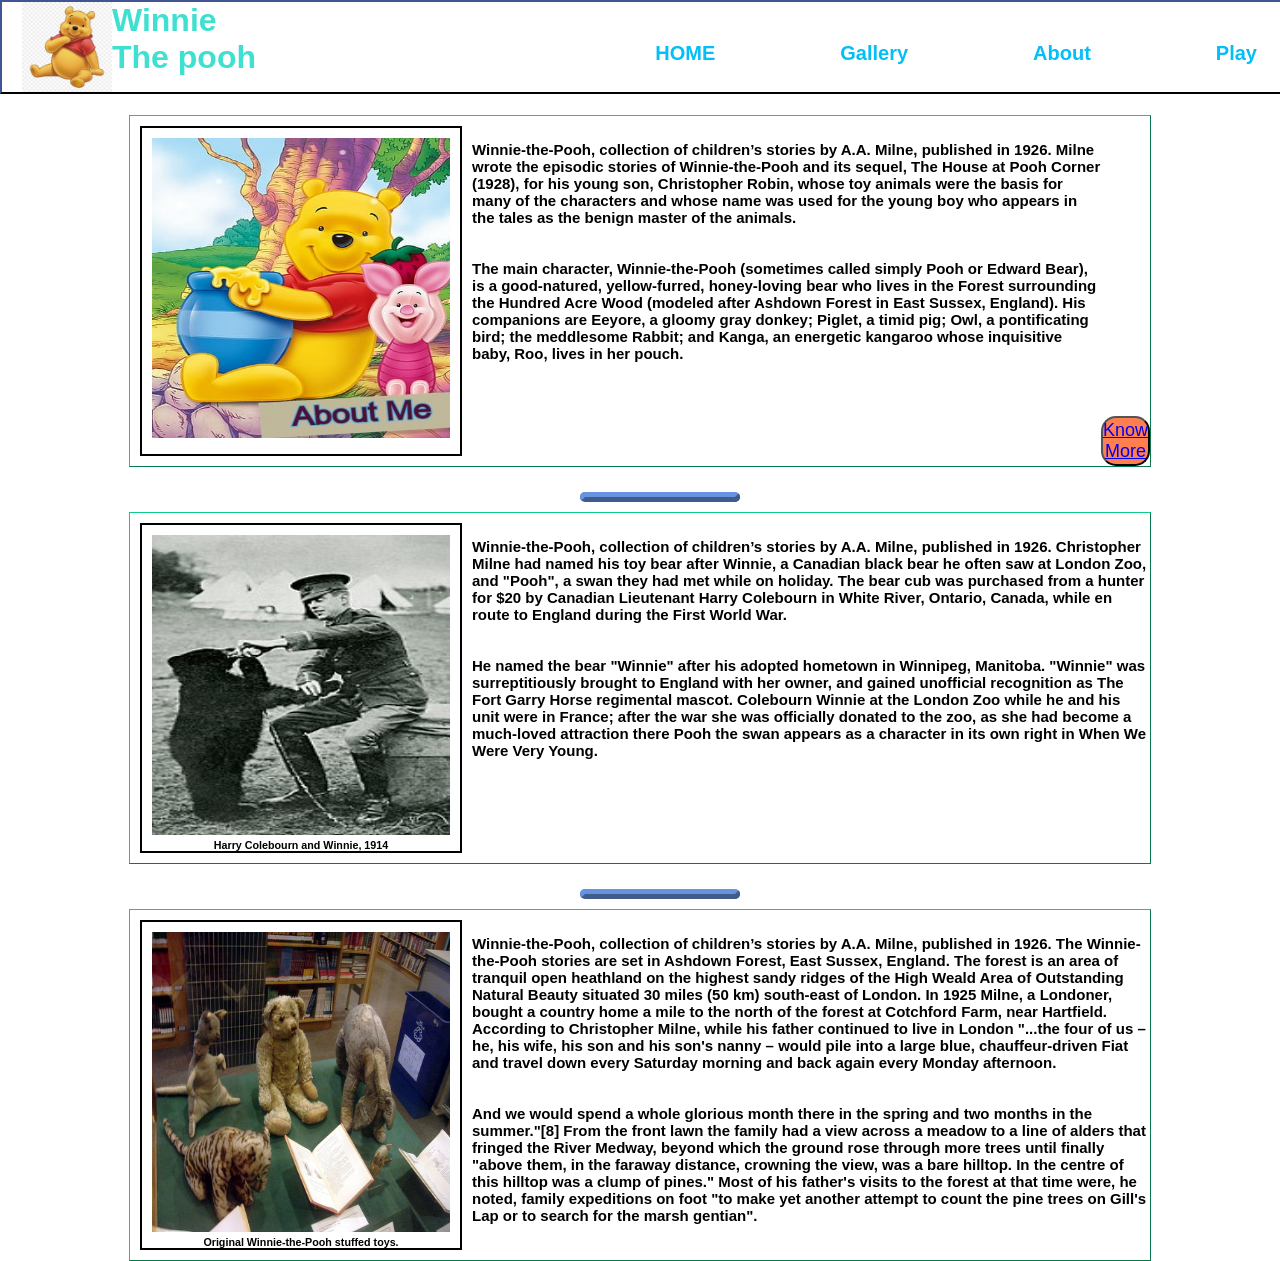
==== about.html @ 19560805 "project1" ====
<!DOCTYPE html>
<html lang="en">
<head>
    <meta charset="UTF-8">
    <meta name="viewport" content="width=device-width, initial-scale=1.0">
    <title>About-Winnie The Pooh</title>
    <link rel="stylesheet" href="style.css" type="text/css">
    <link rel="icon" href="resources/13.png" type="image/icon type">
</head>
<body>
    <div class="class1">
        <img class="class2" src="resources/15.png" alt="logo">
        <h1 style="float: left;color: turquoise;vertical-align: middle;">Winnie <br> The pooh</h1>
        <p class="head1"> <a href="play.html" style="color: rgb(3, 190, 247); text-decoration: none;"> Play </a> </p>
        <p class="head1"> <a href="about.html" style="color: rgb(3, 190, 247); text-decoration: none;"> About </a></p>
        <p class="head1"> <a href="gallery.html" style="color: rgb(3, 190, 247); text-decoration: none;"> Gallery </a> </p>
        <p class="head1"> <a href="index1.html" style="color: rgb(3, 190, 247); text-decoration: none;" >  HOME</a></p>
          </div>
    <div class="gallery about">
        <div class="gallery1 about1"><img style="height: 300px; width: 298px;" src="resources/30.jpg" alt="pic1"> </div>
        <p style="margin-top: 25px;font-weight: bolder;font-size: 15px;text-align: left;">Winnie-the-Pooh, collection of children’s stories by A.A. Milne, published in 1926. 
            Milne wrote the episodic stories of Winnie-the-Pooh and its sequel,
             The House at Pooh Corner (1928), for his young son, Christopher Robin,
              whose toy animals were the basis for many of the characters and whose name was used for
               the young boy who appears in the tales as the benign master of the animals.
               <br>
               <br>
               <br>
               The main character, Winnie-the-Pooh (sometimes called simply Pooh or Edward Bear), is a
                good-natured, yellow-furred, honey-loving bear who lives in the Forest surrounding the 
                Hundred Acre Wood (modeled after Ashdown Forest in East Sussex, England). His companions
                 are Eeyore, a gloomy gray donkey; Piglet, a timid pig; Owl, a pontificating bird; the
                  meddlesome Rabbit; and Kanga, an energetic kangaroo whose inquisitive baby, Roo, lives
                   in her pouch.</p>
                   <button style="height: 50px;font-size: 18px; margin-top: 300px;border-radius: 15px;
                   background-color: coral;"> <a href="https://en.wikipedia.org/wiki/Winnie-the-Pooh">Know More </a></button>
    </div>
    <hr style="margin-top: 25px;width: 150px;text-align: center;margin-left: 580px;border: 5px outset rgb(103, 146, 224);border-radius: 15px; ">
    <div class="gallery about" style="margin-top: 10px;">
        <div class="gallery1 about1"><img style="height: 300px; width: 298px;" src="resources/31.jpg" alt="pic4"> <h6 style="text-align: center;">Harry Colebourn and Winnie, 1914</h6> </div>
        <p style="margin-top: 25px;font-weight: bolder;font-size: 15px;text-align: left;">Winnie-the-Pooh, collection of children’s stories by A.A. Milne, published in 1926. 
            Christopher Milne had named his toy bear after Winnie, a Canadian black bear he often
             saw at London Zoo, and "Pooh", a swan they had met while on holiday. The bear cub was 
             purchased from a hunter for $20 by Canadian Lieutenant Harry Colebourn in White River,
              Ontario, Canada, while en route to England during the First World War.
               <br>
               <br>
               <br>
               He named the bear "Winnie" after his adopted hometown in Winnipeg, Manitoba. "Winnie" was surreptitiously brought to England with her owner,
                and gained unofficial recognition as The Fort Garry Horse regimental mascot. Colebourn 
                 Winnie at the London Zoo while he and his unit were in France; after the war she was officially
                  donated to the zoo, as she had become a much-loved attraction there Pooh the swan appears
                   as a character in its own right in When We Were Very Young.</p>
        
    </div>
    <hr style="margin-top: 25px;width: 150px;text-align: center;margin-left: 580px;border: 5px outset rgb(103, 146, 224);border-radius: 15px; ">
    <div class="gallery about"style="margin-top: 10px;" >
        <div class="gallery1 about1"><img style="height: 300px; width: 298px;" src="resources/32.jpg" alt="pic7"><h6 style="text-align: center;">Original Winnie-the-Pooh stuffed toys. </h6></div>
        <p style="margin-top: 25px;font-weight: bolder;font-size: 15px;text-align: left;">Winnie-the-Pooh, collection of children’s stories by A.A. Milne, published in 1926. 
            The Winnie-the-Pooh stories are set in Ashdown Forest, East Sussex, England.
             The forest is an area of tranquil open heathland on the highest sandy ridges 
             of the High Weald Area of Outstanding Natural Beauty situated 30 miles (50 km)
              south-east of London. In 1925 Milne, a Londoner, bought a country home a mile
               to the north of the forest at Cotchford Farm, near Hartfield. According to Christopher
                Milne, while his father continued to live in London "...the four of us – he, his wife,
                 his son and his son's nanny – would pile into a large blue, chauffeur-driven Fiat and 
                 travel down every Saturday morning and back again every Monday afternoon.
               <br>
               <br>
               <br>
               And we would spend a whole glorious month there in the spring and two months in the
                summer."[8] From the front lawn the family had a view across a meadow to a line of 
                alders that fringed the River Medway, beyond which the ground rose through more trees 
                until finally "above them, in the faraway distance, crowning the view, was a bare 
                hilltop. In the centre of this hilltop was a clump of pines." Most of his father's
                 visits to the forest at that time were, he noted, family expeditions on foot "to 
                 make yet another attempt to count the pine trees on Gill's Lap or to search for the
                  marsh gentian".</p>
        
    </div>
        
</body>
</html>
---- style.css ----
*{
            margin: 0px;
            padding: 0px;
            font-family: 'Lucida Sans', 'Lucida Sans Regular', 'Lucida Grande',
         'Lucida Sans Unicode', Geneva, Verdana, sans-serif;
        }
         .class1{
             height: 90px;
             width: 100%;
             background-color: white;
             border: 2px outset rgb(27, 36, 61);
         } 
         .class2{
             height: 90px;
             width: 90px;
             margin-left: 20px;
             float: left;
             
         }
         .head1{
             font-family: Arial, Helvetica, sans-serif;
             font-weight: bolder;
             font-size: 20px;
             margin-left: 100px;
             margin-right: 25px;
             margin-bottom: 50px;
             float: right;
             margin-top: 40px;
             
         }
         .head1.hover{
             background-color: black;
         }
         .class3{
             float: right;;
             
         }
         .class4{
          margin-top: 50px;
          margin-left: 25px;              
         }
         #id1{
             position: absolute;
             text-align: center;
             top: 50%;
             left: 50%;
             transform: translate(-50%,-50%);
         }
        #id span{
            color: black;
            display: block;
            animation: text 3s 1;
            position: relative;
        }
        @media  (max-width:500px) {
                      body{
                          background-color: rgb(59, 253, 195);
                      }
        }
        .gallery{
            flex-direction: row;
            display: flex;
            border: 1px outset rgb(14, 204, 131);
            margin: 10px;
            flex-direction: row;
            height: 350px;
            width: 1020px;
            margin: auto;
        }
        .gallery1{
            margin: 10px;
            padding: 10px;
            border: 1px dashed black;width: 298px;
              

        }
        .about>.about1{
            border: 2px solid black;
        }
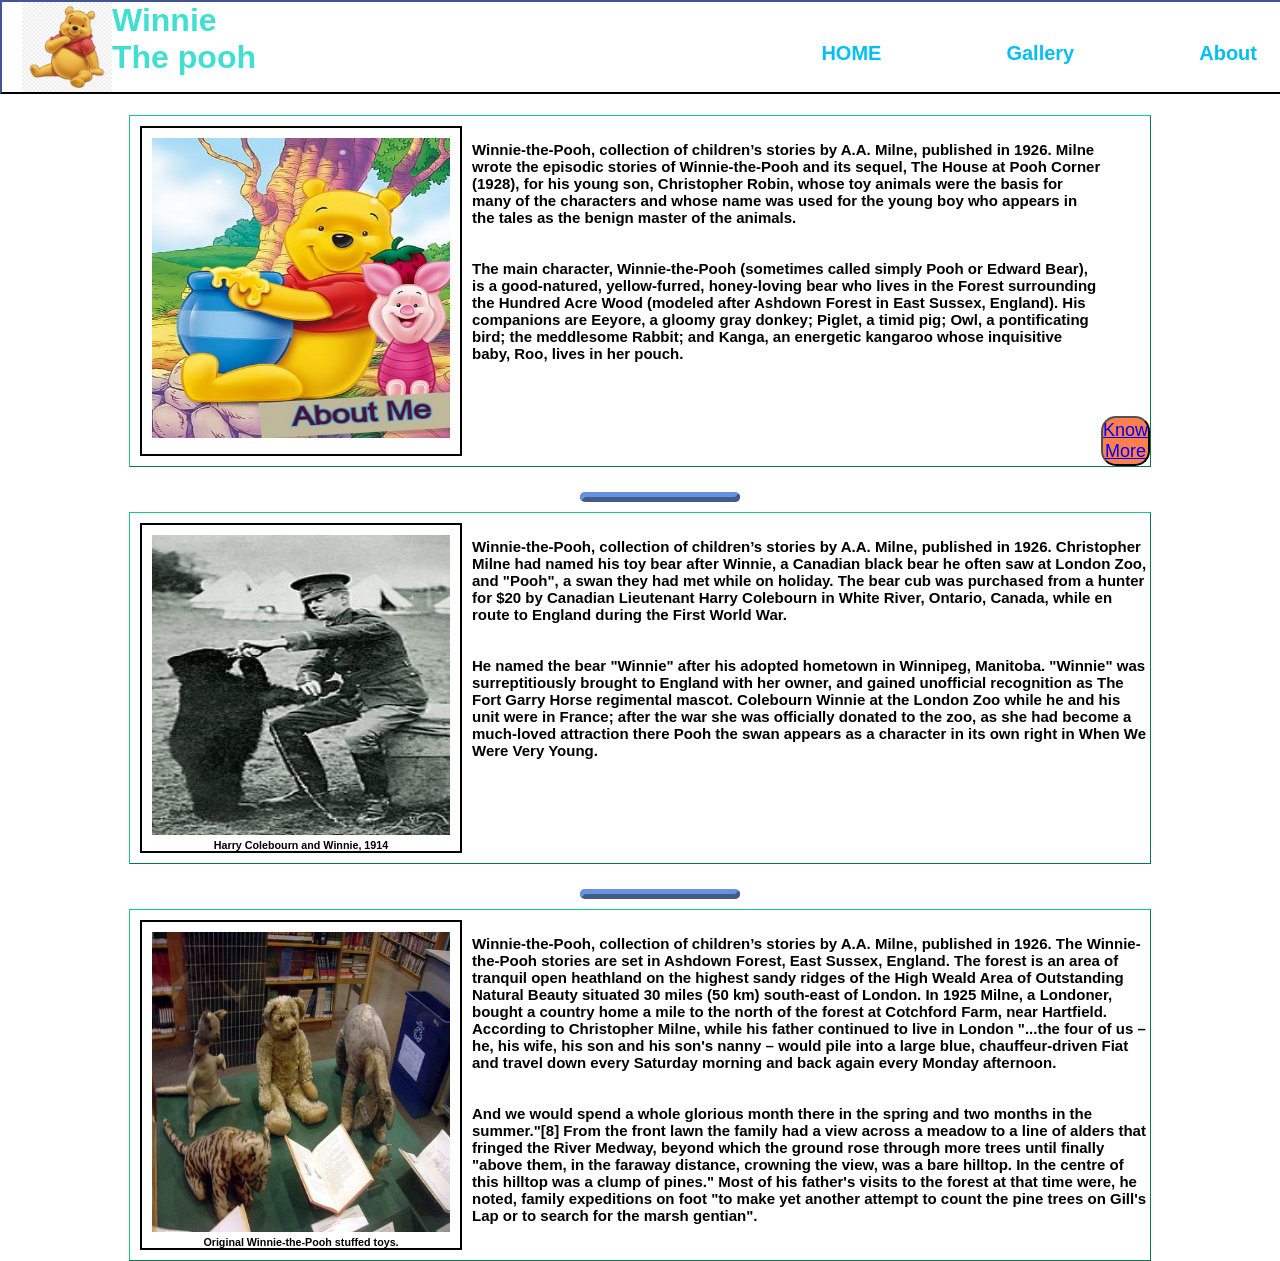
==== commit be5d5ab4: "first commit" ====
--- a/about.html
+++ b/about.html
@@ -11,7 +11,7 @@
     <div class="class1">
         <img class="class2" src="resources/15.png" alt="logo">
         <h1 style="float: left;color: turquoise;vertical-align: middle;">Winnie <br> The pooh</h1>
-        <p class="head1"> <a href="play.html" style="color: rgb(3, 190, 247); text-decoration: none;"> Play </a> </p>
+        
         <p class="head1"> <a href="about.html" style="color: rgb(3, 190, 247); text-decoration: none;"> About </a></p>
         <p class="head1"> <a href="gallery.html" style="color: rgb(3, 190, 247); text-decoration: none;"> Gallery </a> </p>
         <p class="head1"> <a href="index1.html" style="color: rgb(3, 190, 247); text-decoration: none;" >  HOME</a></p>
